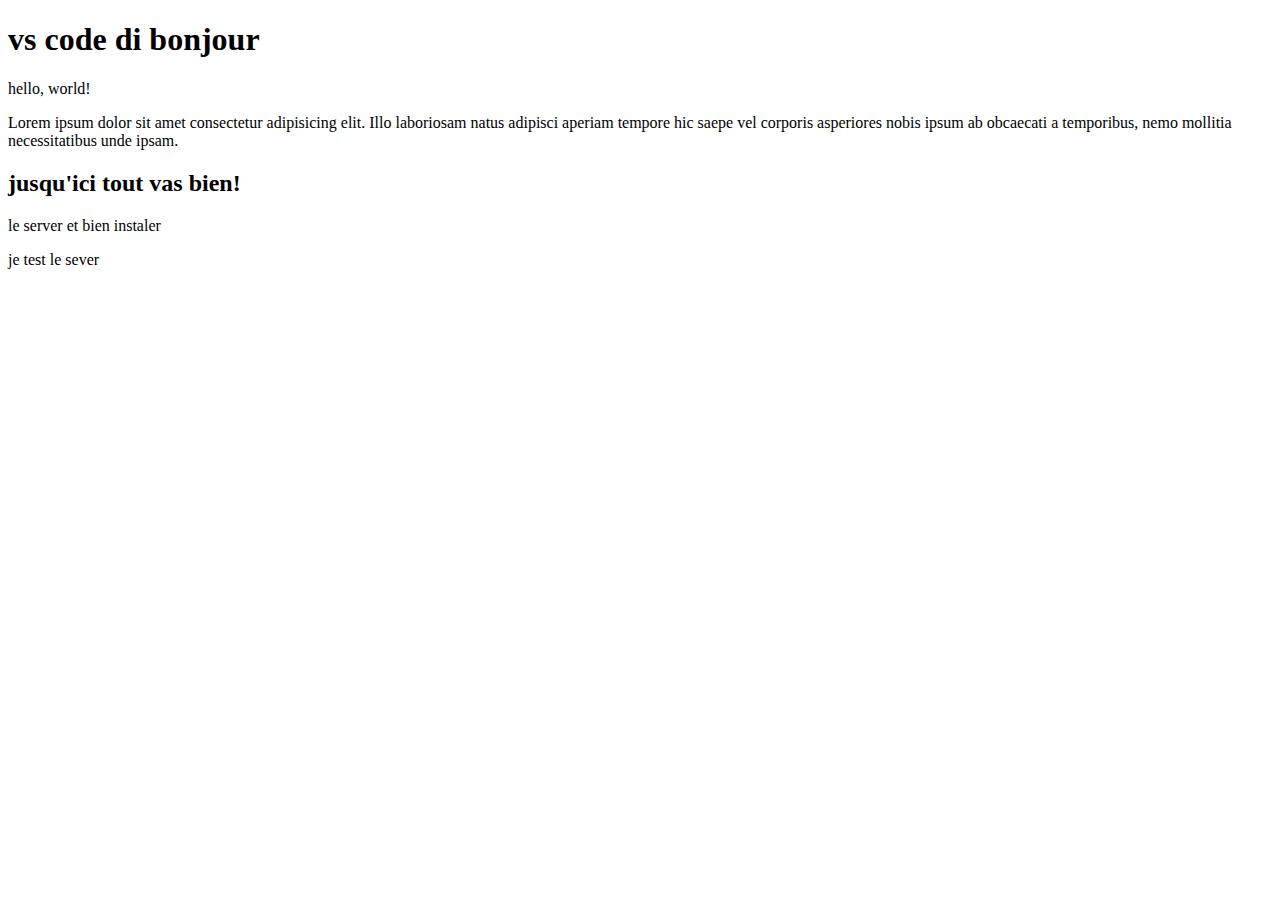
==== testeVsCode01.html @ 2b0d87f1 "test 01" ====
<!DOCTYPE html>
<html lang="fr">
<head>
    <meta charset="UTF-8">
    <meta name="viewport" content="width=device-width, initial-scale=1.0">
    <title>testVscode01</title>
</head>
<body>
    <h1>vs code di bonjour</h1>
    <p>hello, world!</p>
    <p>
       Lorem ipsum dolor sit amet consectetur adipisicing elit. 
       Illo laboriosam natus adipisci aperiam tempore hic saepe vel corporis
       asperiores nobis ipsum ab obcaecati a temporibus, nemo mollitia necessitatibus
       unde ipsam.
    </p>
    <h2>jusqu'ici tout vas bien!</h2>
    <p>le server et bien instaler</p>
    <p>je test le sever</p>
    
</body>
</html>
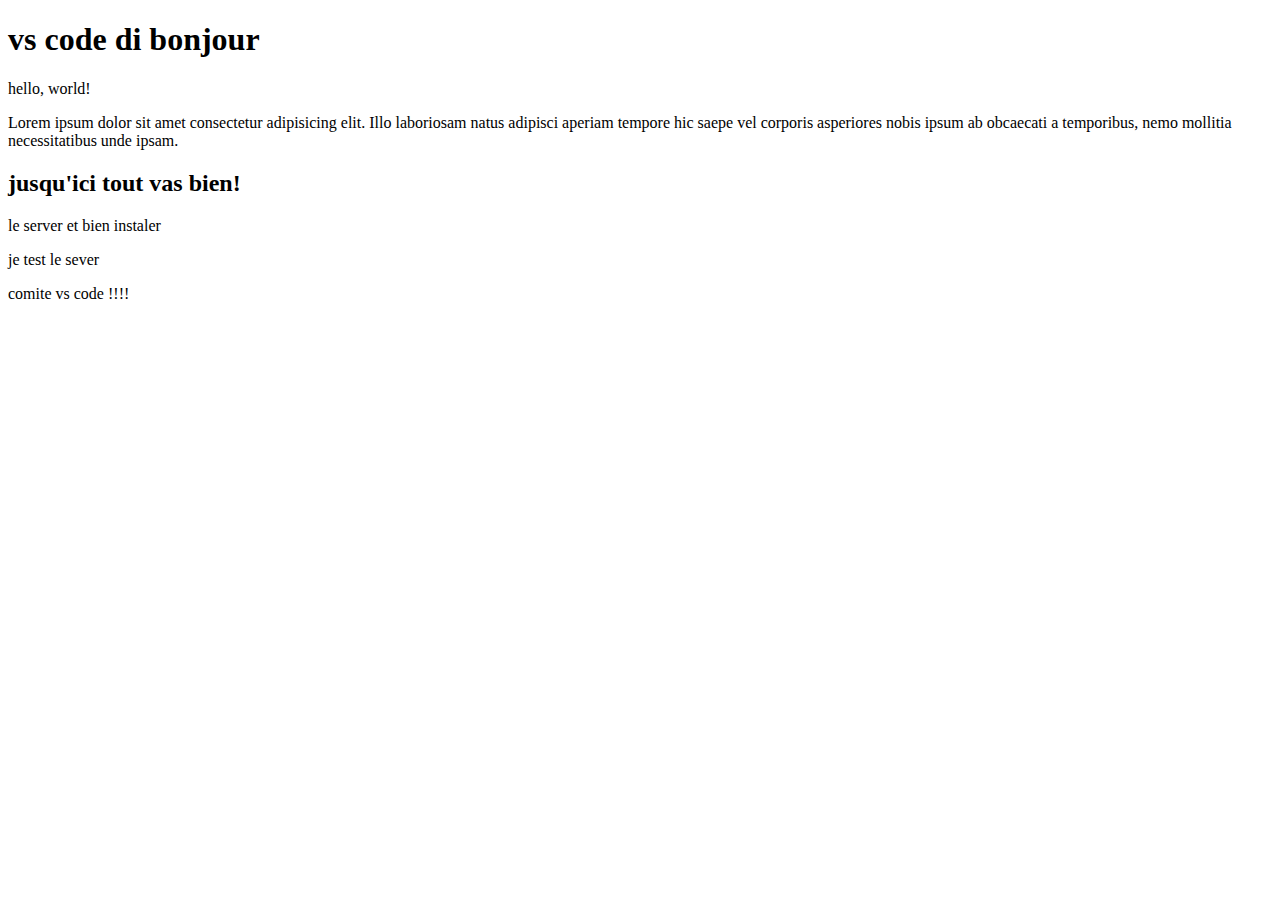
==== commit 85c94273: "mdr" ====
--- a/testeVsCode01.html
+++ b/testeVsCode01.html
@@ -13,10 +13,11 @@
        Illo laboriosam natus adipisci aperiam tempore hic saepe vel corporis
        asperiores nobis ipsum ab obcaecati a temporibus, nemo mollitia necessitatibus
        unde ipsam.
+
     </p>
     <h2>jusqu'ici tout vas bien!</h2>
     <p>le server et bien instaler</p>
     <p>je test le sever</p>
-    
+    <p>comite vs code !!!!</p>
 </body>
 </html>